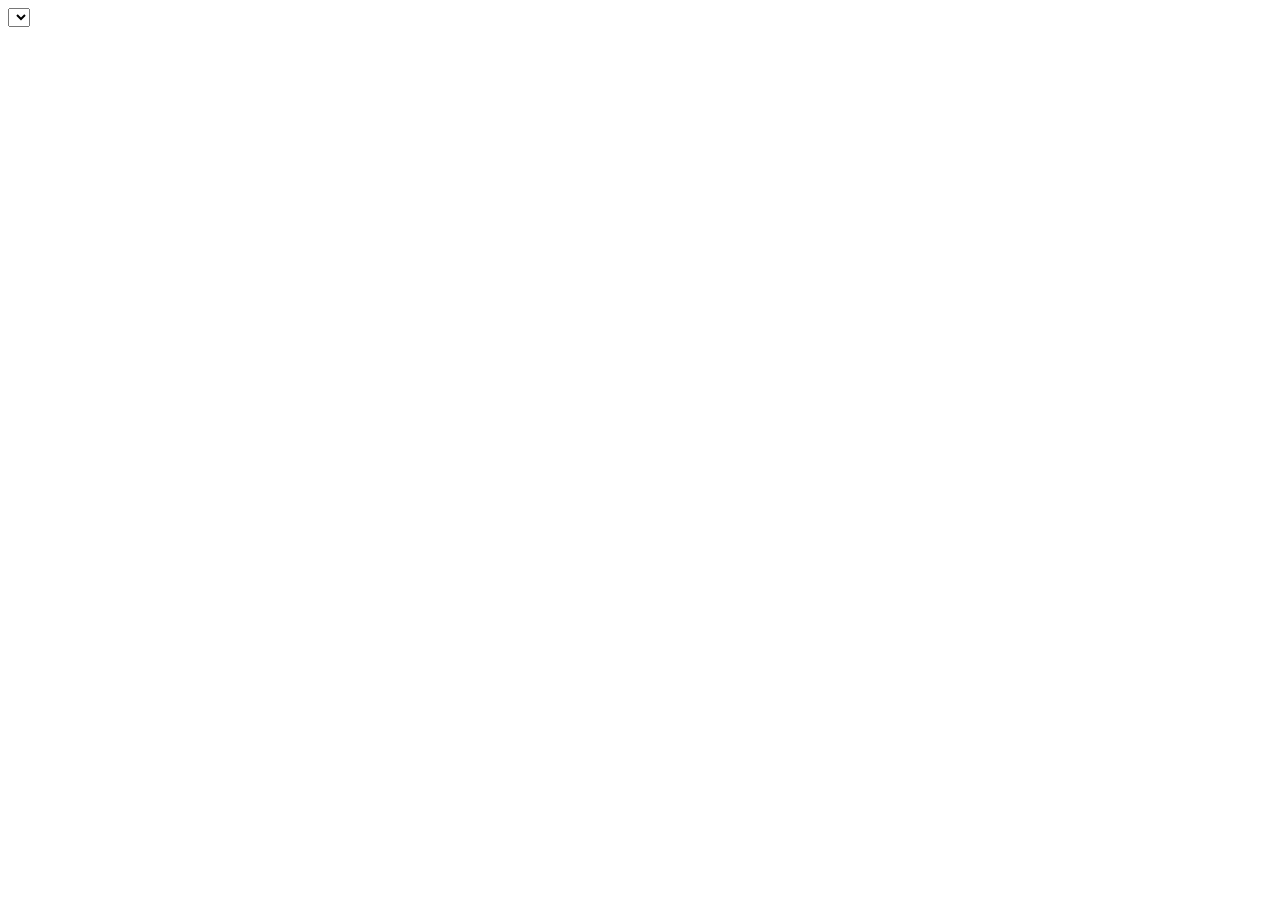
==== final/index.html @ 8812cfad "Add final folder to make production-ready CSS and demo prototype." ====
<html>
  <head>
    <link rel="stylesheet" href="./amp-loader.css" />
    <script type="text/javascript" src="./final.js"></script>
  </head>
  <body>
    <div class="selector-wrapper">
      <select name="spinner-selector" id="spinner-selector">
      </select>
    </div>
    <div class="prototype-wrapper">

      <div class="content-wrapper">


    </div>
  </body>
</html>
---- final/amp-loader.css ----
/*# sourceMappingURL=amp-loader.css.map */
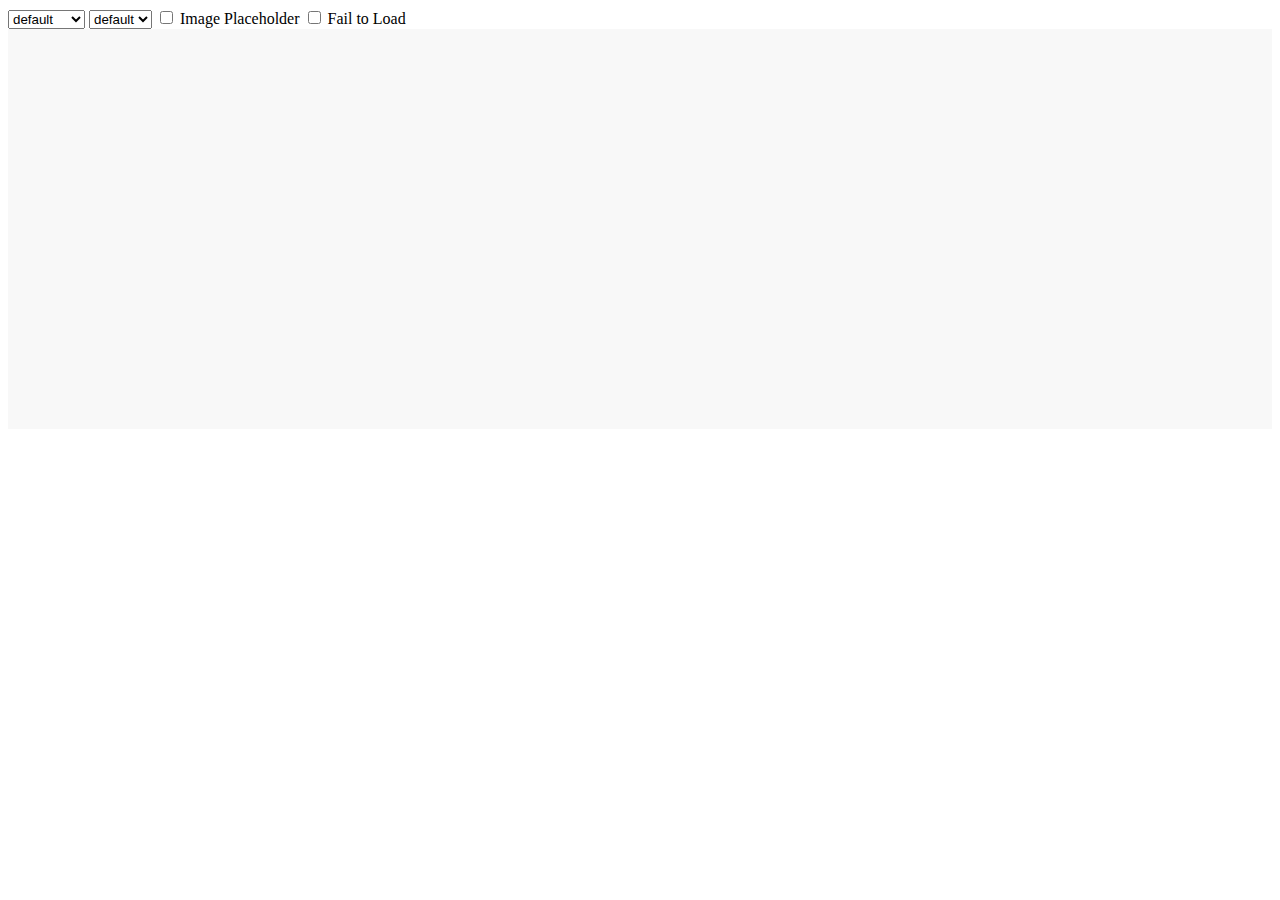
==== commit a35a29c6: "Implemented most loaders in the final prototype." ====
--- a/final/index.html
+++ b/final/index.html
@@ -1,15 +1,30 @@
 <html>
   <head>
     <link rel="stylesheet" href="./amp-loader.css" />
-    <script type="text/javascript" src="./final.js"></script>
+    <script type="text/javascript" src="./renderLoader.js"></script>
+    <script type="text/javascript" src="./prototype.js"></script>
   </head>
   <body>
-    <div class="selector-wrapper">
-      <select name="spinner-selector" id="spinner-selector">
-      </select>
-    </div>
     <div class="prototype-wrapper">
-
+      <div class="selector-wrapper">
+        <select id="component">
+          <option value="default">default</option>
+          <option value="ad">ad</option>
+          <option value="video">video</option>
+          <option value="facebook">facebook</option>
+          <option value="twitter">twitter</option>
+          <option value="pinterest">pinterest</option>
+        </select>
+        <select id="size">
+          <option value="default">default</option>
+          <option value="small">small</option>
+          <option value="large">large</option>
+        </select>
+        <input type="checkbox" id="overlay" />
+        <label for="overlay">Image Placeholder</label>
+        <input type="checkbox" id="failToLoad" />
+        <label for="failToLoad">Fail to Load</label>
+      </div>
       <div class="content-wrapper">
 
 
--- a/final/amp-loader.css
+++ b/final/amp-loader.css
@@ -1,3 +1,166 @@
+.i-amphtml-loading-placeholder {
+  background-color: #f8f8f8;
+  position: relative;
+  width: 100%;
+  height: 400px; }
 
+.i-amphtml-loading {
+  display: inline-block;
+  position: absolute;
+  top: 50%;
+  left: 50%;
+  margin-left: -36px;
+  margin-top: -36px;
+  width: 72px;
+  height: 72px; }
+  .i-amphtml-loading .i-amphtml-loading-spinner-segment {
+    fill: transparent;
+    stroke: #aaa;
+    stroke-width: 1.5px;
+    stroke-dasharray: 34.5575191895 103.6725575685;
+    stroke-dashoffset: 51.8362787842; }
+  .i-amphtml-loading.i-amphtml-loading-content-logo:not(.i-amphtml-loading-overlay) .i-amphtml-loading-circle {
+    display: none; }
+  .i-amphtml-loading .i-amphtml-loading-circle {
+    opacity: 0;
+    fill: #aaa;
+    animation: i-amphtml-loading-scale-and-fade-in 0.8s ease-in 0.6s, i-amphtml-fade-out 0.8s ease-out 1.8s; }
+  .i-amphtml-loading .i-amphtml-loading-logo {
+    opacity: 0;
+    fill: #aaaaaa;
+    animation: i-amphtml-fade-in 0.8s ease-in 0.6s; }
+  .i-amphtml-loading .i-amphtml-loading-spinner {
+    opacity: 0;
+    animation: i-amphtml-fade-in 0.8s ease-in 1.8s; }
+  .i-amphtml-loading #i-amphtml-loading-spinner-segment-1 {
+    transform: rotate(90deg);
+    animation: i-amphtml-loading-first-spin-1 0.6s cubic-bezier(0.5, 0, 0.8, 1) 2.8s, i-amphtml-loading-spin-1 1.2s linear 3.4s infinite; }
+  .i-amphtml-loading #i-amphtml-loading-spinner-segment-2 {
+    transform: rotate(180deg);
+    animation: i-amphtml-loading-first-spin-2 0.6s cubic-bezier(0.5, 0, 0.8, 1) 2.8s, i-amphtml-loading-spin-2 1.2s linear 3.4s infinite; }
+  .i-amphtml-loading #i-amphtml-loading-spinner-segment-3 {
+    transform: rotate(270deg);
+    animation: i-amphtml-loading-first-spin-3 0.6s cubic-bezier(0.5, 0, 0.8, 1) 2.8s, i-amphtml-loading-spin-3 1.2s linear 3.4s infinite; }
+  .i-amphtml-loading #i-amphtml-loading-spinner-segment-4 {
+    animation: i-amphtml-loading-first-spin-4 0.6s cubic-bezier(0.5, 0, 0.8, 1) 2.8s; }
+
+.i-amphtml-loading-small {
+  margin-left: -24px;
+  margin-top: -24px;
+  width: 48px;
+  height: 48px; }
+  .i-amphtml-loading-small .i-amphtml-loading-spinner-segment {
+    stroke-dasharray: 20.4203522483 61.261056745;
+    stroke-dashoffset: 30.6305283725; }
+
+.i-amphtml-loading-large {
+  margin-left: -56px;
+  margin-top: -56px;
+  width: 112px;
+  height: 112px; }
+  .i-amphtml-loading-large .i-amphtml-loading-spinner-segment {
+    stroke-dasharray: 65.9734457254 197.9203371762;
+    stroke-dashoffset: 98.9601685881; }
+
+.i-amphtml-loading-twitter .i-amphtml-loading-spinner-segment {
+  stroke: #1DA1F2; }
+.i-amphtml-loading-twitter .i-amphtml-loading-logo {
+  fill: #1DA1F2; }
+
+.i-amphtml-loading-pinterest .i-amphtml-loading-spinner-segment {
+  stroke: #E60019; }
+.i-amphtml-loading-pinterest .i-amphtml-loading-logo {
+  fill: #E60019; }
+
+.i-amphtml-loading-facebook .i-amphtml-loading-spinner-segment {
+  stroke: #4267B2; }
+.i-amphtml-loading-facebook .i-amphtml-fb-logo-outline {
+  fill: #4267B2; }
+.i-amphtml-loading-facebook .i-amphtml-fb-logo-f {
+  fill: #ffffff; }
+
+.i-amphtml-loading-ad .i-amphtml-loading-logo {
+  fill: #888888; }
+
+.i-amphtml-loading-overlay .i-amphtml-loading-circle {
+  fill: rgba(0, 0, 0, 0.6);
+  animation: i-amphtml-loading-scale-and-fade-in 0.8s ease-in 0.6s; }
+.i-amphtml-loading-overlay .i-amphtml-loading-spinner-segment {
+  stroke: #fafafa; }
+.i-amphtml-loading-overlay .i-amphtml-loading-logo, .i-amphtml-loading-overlay .i-amphtml-fb-logo-outline {
+  fill: #ffffff; }
+.i-amphtml-loading-overlay .i-amphtml-fb-logo-f {
+  display: none; }
+
+.i-amphtml-loading .i-amphtml-loading-spinner,
+.i-amphtml-loading #i-amphtml-loading-spinner-segment-1,
+.i-amphtml-loading #i-amphtml-loading-spinner-segment-2,
+.i-amphtml-loading #i-amphtml-loading-spinner-segment-3,
+.i-amphtml-loading #i-amphtml-loading-spinner-segment-4,
+.i-amphtml-loading .i-amphtml-loading-logo,
+.i-amphtml-loading .i-amphtml-loading-circle {
+  transform-origin: 60px 60px;
+  animation-fill-mode: forwards; }
+
+@keyframes i-amphtml-loading-scale-and-fade-in {
+  0% {
+    opacity: 0;
+    transform: scale(0); }
+  50% {
+    transform: scale(1); }
+  100% {
+    opacity: 1; } }
+@keyframes i-amphtml-fade-in {
+  0% {
+    opacity: 0; }
+  100% {
+    opacity: 1; } }
+@keyframes i-amphtml-fade-out {
+  0% {
+    opacity: 1; }
+  100% {
+    opacity: 0; } }
+@keyframes i-amphtml-loading-spin-1 {
+  0% {
+    transform: rotate(0deg); }
+  50% {
+    transform: rotate(90deg); }
+  100% {
+    transform: rotate(360deg); } }
+@keyframes i-amphtml-loading-spin-2 {
+  0% {
+    transform: rotate(0deg); }
+  100% {
+    transform: rotate(360deg); } }
+@keyframes i-amphtml-loading-spin-3 {
+  0% {
+    transform: rotate(0deg); }
+  50% {
+    transform: rotate(270deg); }
+  100% {
+    transform: rotate(360deg); } }
+@keyframes i-amphtml-loading-first-spin-1 {
+  0% {
+    transform: rotate(90deg); }
+  100% {
+    transform: rotate(360deg); } }
+@keyframes i-amphtml-loading-first-spin-2 {
+  0% {
+    transform: rotate(180deg); }
+  100% {
+    transform: rotate(360deg); } }
+@keyframes i-amphtml-loading-first-spin-3 {
+  0% {
+    transform: rotate(270deg); }
+  100% {
+    transform: rotate(360deg); } }
+@keyframes i-amphtml-loading-first-spin-4 {
+  0% {
+    transform: rotate(0deg); }
+  99% {
+    opacity: 1; }
+  100% {
+    transform: rotate(360deg);
+    opacity: 0; } }
 
 /*# sourceMappingURL=amp-loader.css.map */
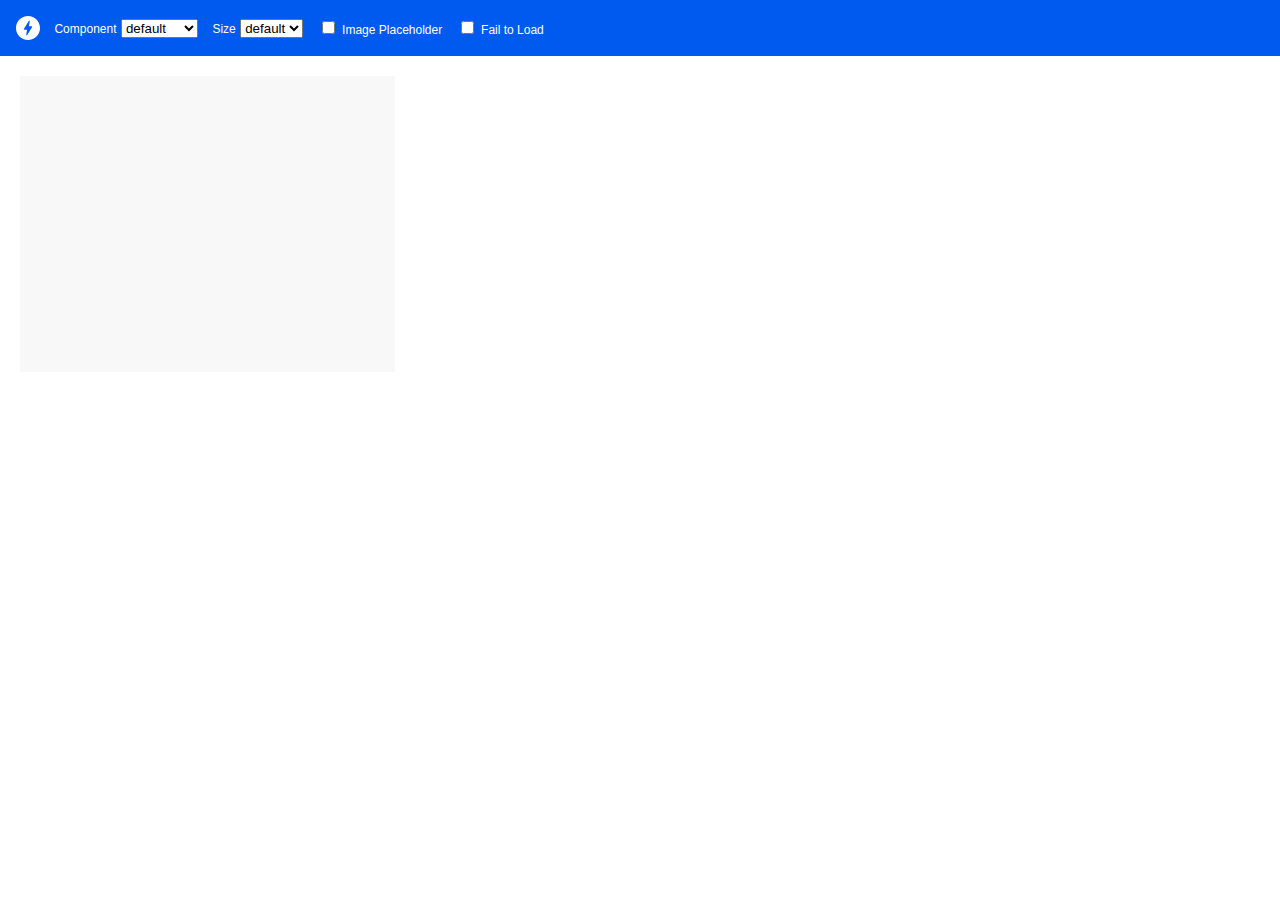
==== commit f930bc0a: "Completed supported loaders and implemented Fail to Load." ====
--- a/final/index.html
+++ b/final/index.html
@@ -4,26 +4,87 @@
     <script type="text/javascript" src="./renderLoader.js"></script>
     <script type="text/javascript" src="./prototype.js"></script>
   </head>
+
+  <style type="text/css">
+    body {
+      margin: 0; padding: 0;
+    }
+
+    .i-amphtml-loading-placeholder {
+      width: 375px;
+      height: 296px;
+    }
+
+    .i-amphtml-loading-large-placeholder {
+      width: 100%;
+      height: 700px;
+    }
+
+    .i-amphtml-loading-small-placeholder {
+      height: 50px;
+      width: 320px;
+    }
+
+    .i-amphtml-loading-placeholder.img-placeholder {
+      background-size: cover;
+      background-position: center;
+      background-image: url('https://picsum.photos/800?random');
+    }
+
+    .selector-wrapper {
+      width: 100%;
+      background-color: #005AF0;
+      padding: 16px;
+      font-family: "Noto Sans", Roboto, "Helvetica Neue", Arial, sans-serif;
+      color: #fff;
+      box-sizing: border-box;
+    }
+
+    .amp-logo { display: inline-block; vertical-align: middle; }
+    #logo { width:24px; height: 24px; }
+
+    .selector-wrapper > * { display: inline-block; vertical-align: middle; margin-right: 10px; }
+
+    label { font-size: 12px; line-height: 12px; }
+
+    .content-wrapper {
+      padding: 20px;
+    }
+  </style>
+
   <body>
     <div class="prototype-wrapper">
       <div class="selector-wrapper">
-        <select id="component">
-          <option value="default">default</option>
-          <option value="ad">ad</option>
-          <option value="video">video</option>
-          <option value="facebook">facebook</option>
-          <option value="twitter">twitter</option>
-          <option value="pinterest">pinterest</option>
-        </select>
-        <select id="size">
-          <option value="default">default</option>
-          <option value="small">small</option>
-          <option value="large">large</option>
-        </select>
-        <input type="checkbox" id="overlay" />
-        <label for="overlay">Image Placeholder</label>
-        <input type="checkbox" id="failToLoad" />
-        <label for="failToLoad">Fail to Load</label>
+        <div class="amp-logo">
+          <svg id="logo" xmlns="http://www.w3.org/2000/svg" viewBox="0 0 30 30"><g fill="none" fill-rule="evenodd"><path fill="#005AF0" d="M0 15c0 8.284 6.716 15 15 15 8.285 0 15-6.716 15-15 0-8.284-6.715-15-15-15C6.716 0 0 6.716 0 15z"></path><path fill="#FFF" fill-rule="nonzero" d="M13.85 24.098h-1.14l1.128-6.823-3.49.005h-.05a.57.57 0 0 1-.568-.569c0-.135.125-.363.125-.363l6.272-10.46 1.16.005-1.156 6.834 3.508-.004h.056c.314 0 .569.254.569.568 0 .128-.05.24-.121.335L13.85 24.098zM15 0C6.716 0 0 6.716 0 15c0 8.284 6.716 15 15 15 8.285 0 15-6.716 15-15 0-8.284-6.715-15-15-15z"></path></g></svg>
+        </div>
+        <div>
+          <label for="component">Component</label>
+          <select id="component">
+            <option value="default">default</option>
+            <option value="ad">ad</option>
+            <option value="video">video</option>
+            <option value="facebook">facebook</option>
+            <option value="twitter">twitter</option>
+            <option value="pinterest">pinterest</option>
+          </select>
+        </div>
+        <div>
+          <label for="size">Size</label>
+          <select id="size">
+            <option value="default">default</option>
+            <option value="small">small</option>
+            <option value="large">large</option>
+          </select>
+        </div>
+        <div>
+          <input type="checkbox" id="overlay" />
+          <label for="overlay">Image Placeholder</label>
+        </div>
+        <div>
+          <input type="checkbox" id="failToLoad" />
+          <label for="failToLoad">Fail to Load</label>
+        </div>
       </div>
       <div class="content-wrapper">
 
--- a/final/amp-loader.css
+++ b/final/amp-loader.css
@@ -1,8 +1,6 @@
 .i-amphtml-loading-placeholder {
   background-color: #f8f8f8;
-  position: relative;
-  width: 100%;
-  height: 400px; }
+  position: relative; }
 
 .i-amphtml-loading {
   display: inline-block;
@@ -18,40 +16,39 @@
     stroke: #aaa;
     stroke-width: 1.5px;
     stroke-dasharray: 34.5575191895 103.6725575685;
-    stroke-dashoffset: 51.8362787842; }
-  .i-amphtml-loading.i-amphtml-loading-content-logo:not(.i-amphtml-loading-overlay) .i-amphtml-loading-circle {
+    stroke-dashoffset: 51.8362787842;
+    animation: none 0.6s cubic-bezier(0.5, 0, 0.8, 1) 2.8s, none 1.2s linear 3.4s infinite; }
+  .i-amphtml-loading.i-amphtml-loading-content-logo:not(.i-amphtml-loading-overlay) .i-amphtml-loading-circle, .i-amphtml-loading.i-amphtml-loading-small:not(.i-amphtml-loading-overlay) .i-amphtml-loading-circle {
     display: none; }
+  .i-amphtml-loading .i-amphtml-loading-circle,
+  .i-amphtml-loading .i-amphtml-loading-logo,
+  .i-amphtml-loading .i-amphtml-loading-spinner {
+    opacity: 0;
+    fill: #aaaaaa; }
   .i-amphtml-loading .i-amphtml-loading-circle {
-    opacity: 0;
-    fill: #aaa;
     animation: i-amphtml-loading-scale-and-fade-in 0.8s ease-in 0.6s, i-amphtml-fade-out 0.8s ease-out 1.8s; }
   .i-amphtml-loading .i-amphtml-loading-logo {
-    opacity: 0;
-    fill: #aaaaaa;
     animation: i-amphtml-fade-in 0.8s ease-in 0.6s; }
   .i-amphtml-loading .i-amphtml-loading-spinner {
-    opacity: 0;
+    fill: none;
     animation: i-amphtml-fade-in 0.8s ease-in 1.8s; }
-  .i-amphtml-loading #i-amphtml-loading-spinner-segment-1 {
-    transform: rotate(90deg);
-    animation: i-amphtml-loading-first-spin-1 0.6s cubic-bezier(0.5, 0, 0.8, 1) 2.8s, i-amphtml-loading-spin-1 1.2s linear 3.4s infinite; }
-  .i-amphtml-loading #i-amphtml-loading-spinner-segment-2 {
-    transform: rotate(180deg);
-    animation: i-amphtml-loading-first-spin-2 0.6s cubic-bezier(0.5, 0, 0.8, 1) 2.8s, i-amphtml-loading-spin-2 1.2s linear 3.4s infinite; }
-  .i-amphtml-loading #i-amphtml-loading-spinner-segment-3 {
-    transform: rotate(270deg);
-    animation: i-amphtml-loading-first-spin-3 0.6s cubic-bezier(0.5, 0, 0.8, 1) 2.8s, i-amphtml-loading-spin-3 1.2s linear 3.4s infinite; }
-  .i-amphtml-loading #i-amphtml-loading-spinner-segment-4 {
-    animation: i-amphtml-loading-first-spin-4 0.6s cubic-bezier(0.5, 0, 0.8, 1) 2.8s; }
+
+.i-amphtml-loading-finished .i-amphtml-loading-spinner {
+  animation: i-amphtml-fade-out 0.4s ease-out; }
 
 .i-amphtml-loading-small {
   margin-left: -24px;
   margin-top: -24px;
   width: 48px;
   height: 48px; }
+  .i-amphtml-loading-small .i-amphtml-loading-spinner {
+    animation: i-amphtml-fade-in 0.8s ease-in 0.6s; }
   .i-amphtml-loading-small .i-amphtml-loading-spinner-segment {
-    stroke-dasharray: 20.4203522483 61.261056745;
-    stroke-dashoffset: 30.6305283725; }
+    stroke-dasharray: 12.5663706144 37.6991118431;
+    stroke-dashoffset: 18.8495559215;
+    animation: none 0.6s cubic-bezier(0.5, 0, 0.8, 1) 1.4s, none 1.2s linear 2s infinite; }
+  .i-amphtml-loading-small.i-amphtml-loading-content-logo .i-amphtml-loading-spinner {
+    display: none; }
 
 .i-amphtml-loading-large {
   margin-left: -56px;
@@ -81,6 +78,9 @@
 
 .i-amphtml-loading-ad .i-amphtml-loading-logo {
   fill: #888888; }
+.i-amphtml-loading-ad .i-amphtml-ad-badge-label {
+  font-size: 11px;
+  font-family: sans-serif; }
 
 .i-amphtml-loading-overlay .i-amphtml-loading-circle {
   fill: rgba(0, 0, 0, 0.6);
@@ -92,11 +92,26 @@
 .i-amphtml-loading-overlay .i-amphtml-fb-logo-f {
   display: none; }
 
+#i-amphtml-loading-spinner-segment-1 {
+  transform: rotate(90deg);
+  animation-name: i-amphtml-loading-first-spin-1, i-amphtml-loading-spin-1; }
+
+#i-amphtml-loading-spinner-segment-2 {
+  transform: rotate(180deg);
+  animation-name: i-amphtml-loading-first-spin-2, i-amphtml-loading-spin-2; }
+
+#i-amphtml-loading-spinner-segment-3 {
+  transform: rotate(270deg);
+  animation-name: i-amphtml-loading-first-spin-3, i-amphtml-loading-spin-3; }
+
+#i-amphtml-loading-spinner-segment-4 {
+  animation-name: i-amphtml-loading-first-spin-4, none; }
+
 .i-amphtml-loading .i-amphtml-loading-spinner,
-.i-amphtml-loading #i-amphtml-loading-spinner-segment-1,
-.i-amphtml-loading #i-amphtml-loading-spinner-segment-2,
-.i-amphtml-loading #i-amphtml-loading-spinner-segment-3,
-.i-amphtml-loading #i-amphtml-loading-spinner-segment-4,
+#i-amphtml-loading-spinner-segment-1,
+#i-amphtml-loading-spinner-segment-2,
+#i-amphtml-loading-spinner-segment-3,
+#i-amphtml-loading-spinner-segment-4,
 .i-amphtml-loading .i-amphtml-loading-logo,
 .i-amphtml-loading .i-amphtml-loading-circle {
   transform-origin: 60px 60px;
